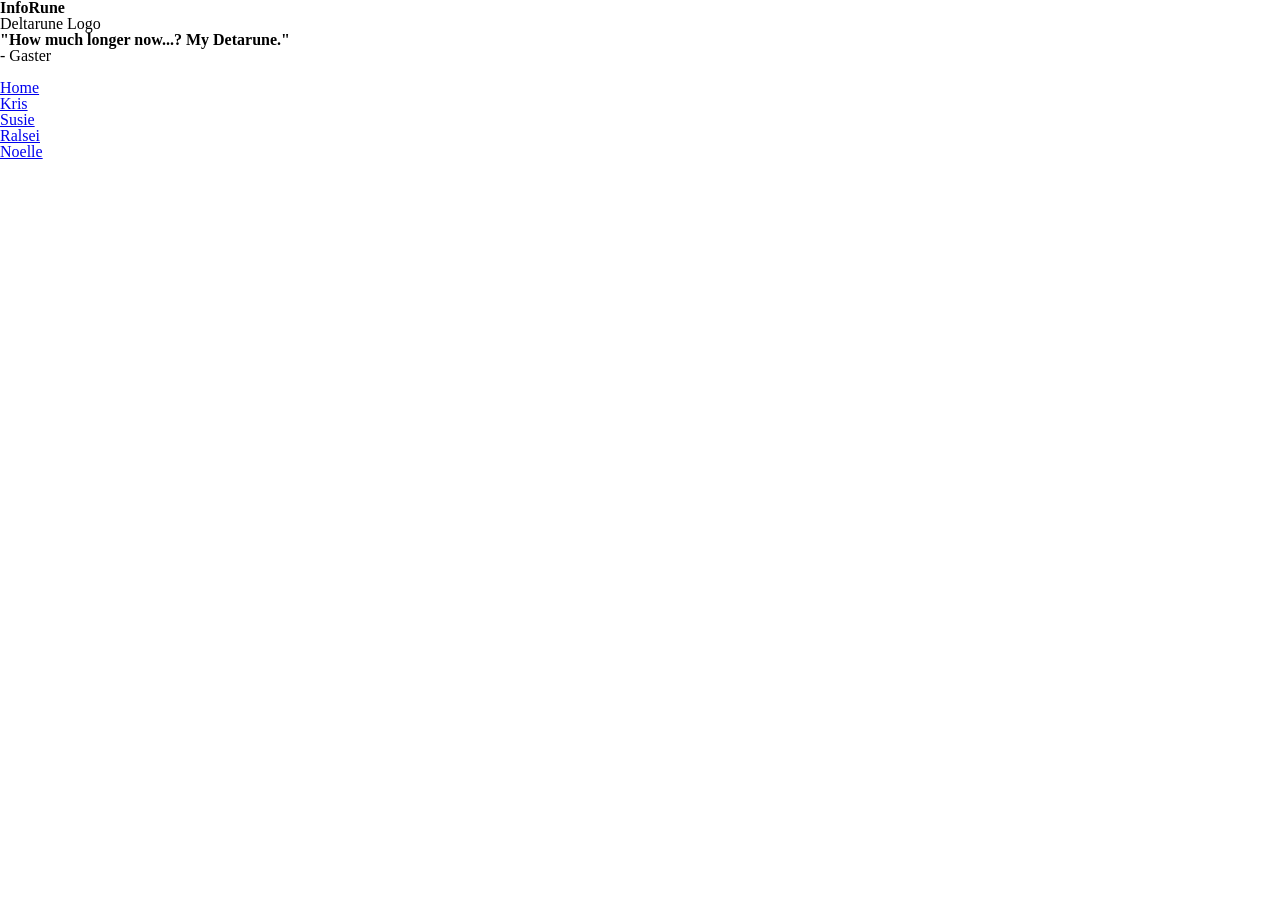
==== Kris.html @ db47dd18 "Did some html work in homepage and added my images to the images folder. still have yet to do my css" ====
<!DOCTYPE html>
<html lang="en">
<head>
  <meta charset="UTF-8">
  <meta name="viewport" content="width=device-width, initial-scale=1.0">
  <title>Kris</title>

  <link rel="stylesheet" href="reset.css">
  <link rel="stylesheet" href="style_b.css">
</head>

<body>

  <div class="wrapper">
    <header>
      <h1>InfoRune</h1>

      Deltarune Logo

      <h3>"How much longer now...? My Detarune."</h3>
      <p>- Gaster</p>

    </header>

    <nav>

      <ul>
        <li><a href="index.html">Home</a></li>
        <li><a href="Kris.html">Kris</a></li>
        <li><a href="Susie.html">Susie</a></li>
        <li><a href="Ralsei.html">Ralsei</a></li>
        <li><a href="Noelle.html">Noelle</a></li>
      </ul>

    </nav>

    <main>

      



    </main>

    <footer>

    </footer>
  </div>
 


    

  
</body>
</html>
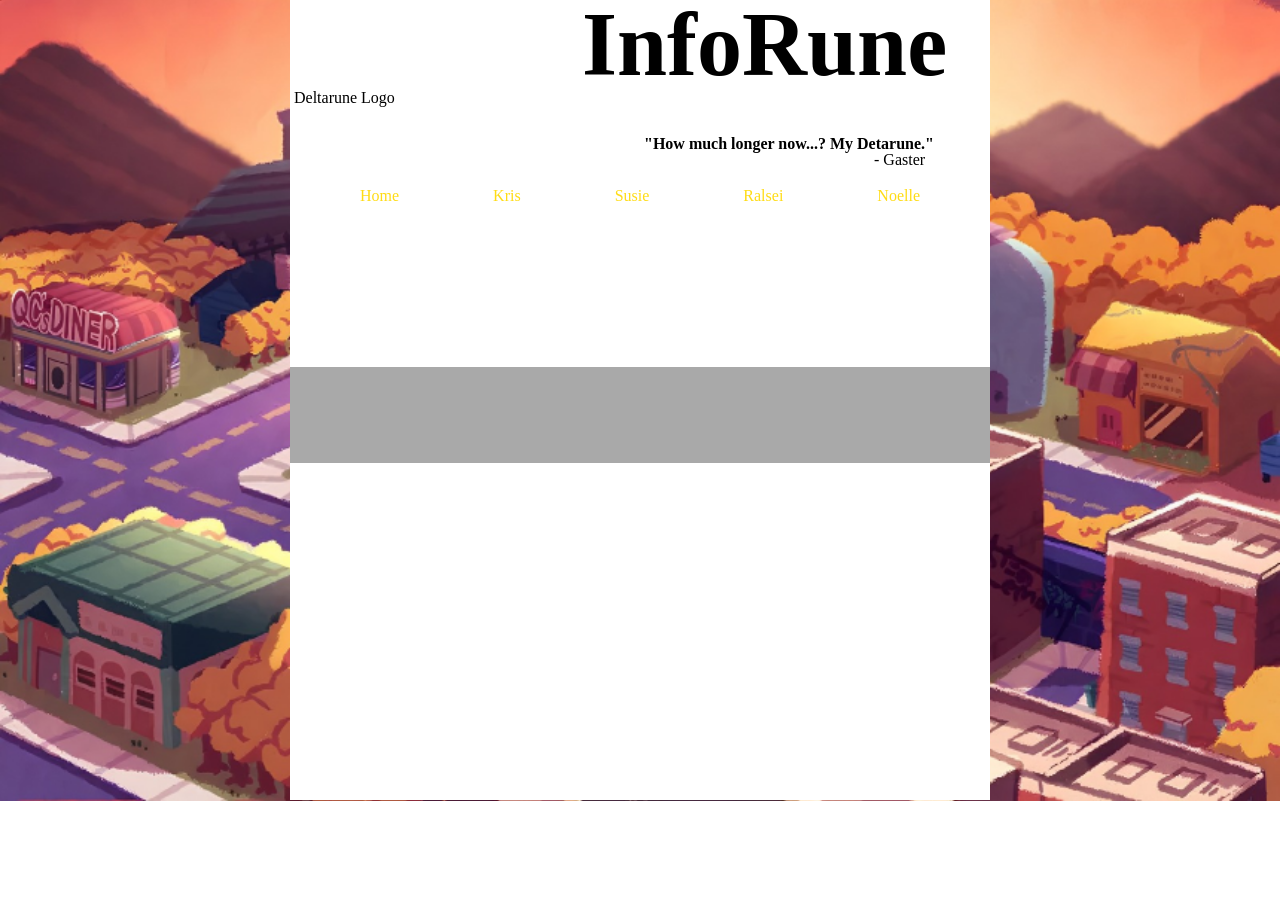
==== commit 6fab1b55: "Inputted hometown art for the home page background and fixed problems with the wrapper and backgroun" ====
--- a/Kris.html
+++ b/Kris.html
@@ -6,7 +6,7 @@
   <title>Kris</title>
 
   <link rel="stylesheet" href="reset.css">
-  <link rel="stylesheet" href="style_b.css">
+  <link rel="stylesheet" href="style.css">
 </head>
 
 <body>
--- a/style.css
+++ b/style.css
@@ -0,0 +1,85 @@
+
+.wrapper {
+  margin: 0 auto;
+  width: 700px;
+  height: 800px;
+  background-color: white;
+}
+
+header {
+  padding: 0px 4px;
+}
+
+header h1 {
+  font-size: 90px;
+  margin-left: 288px;
+}
+
+header h3 {
+  margin-left: 350px;
+  margin-top: 30px;
+}
+
+header p {
+  margin-left: 580px;
+}
+
+body {
+  background-image: url(Images/Hometown.png);
+  background-repeat: no-repeat;
+  background-size: cover;
+  background-position: center;
+}
+
+main {
+  padding: 15px;
+}
+
+.content {
+  display: grid;
+  padding: 0px 18px;
+  font-size: 13px;
+}
+
+.story {
+  font-family: 'Gill Sans', 'Gill Sans MT', Calibri, 'Trebuchet MS', sans-serif;
+}
+
+.creator {
+  font-family: 'Gill Sans', 'Gill Sans MT', Calibri, 'Trebuchet MS', sans-serif;
+  margin-top: 60px;
+}
+
+a {
+  text-decoration: none;
+}
+
+ul {
+  text-decoration: none;
+}
+
+nav {
+  margin: 20px;
+  padding: 0px 50px;
+}
+
+nav a {
+  color: rgb(255, 220, 21);
+}
+
+nav ul {
+  list-style-type: none;
+  display: flex;
+  justify-content: space-between;
+  align-items: center;
+}
+
+footer {
+  background-color: darkgray;
+  height: 6em;
+  margin-top: 113px;
+}
+
+footer ul {
+  list-style-type: none;
+}
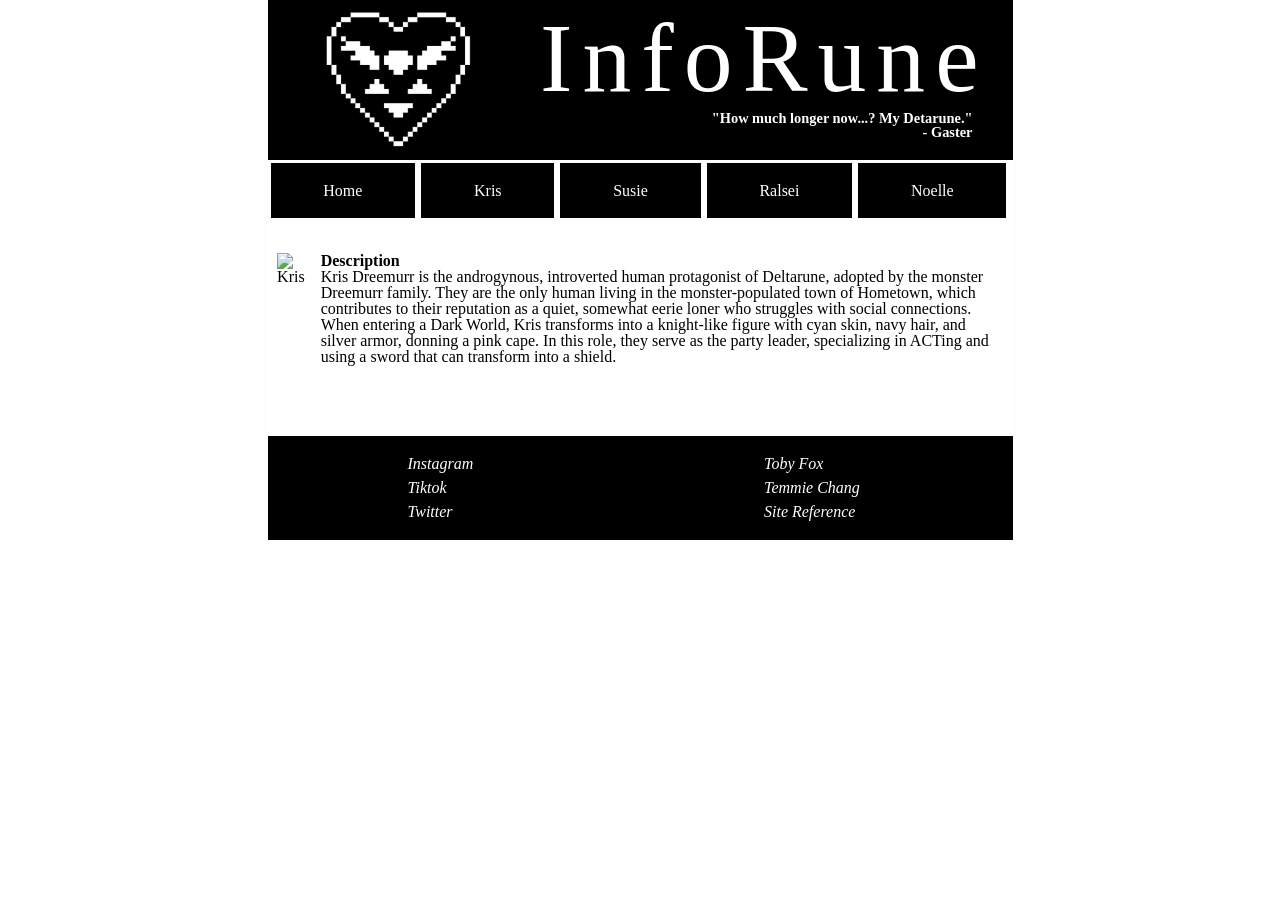
==== commit 82c78ea0: "Inputted the descriptions and images for the heroes . Cleaned up the index page for the site. Also c" ====
--- a/Kris.html
+++ b/Kris.html
@@ -9,49 +9,84 @@
   <link rel="stylesheet" href="style.css">
 </head>
 
-<body>
+
+<body class="d">
 
   <div class="wrapper">
-    <header>
-      <h1>InfoRune</h1>
 
-      Deltarune Logo
+    
 
-      <h3>"How much longer now...? My Detarune."</h3>
-      <p>- Gaster</p>
+      <header>
 
-    </header>
+        <p>InfoRune</p>
 
-    <nav>
+        <blockquote>
+          "How much longer now...? My Detarune." <br>- Gaster
+        </blockquote>
+        
+      </header>
 
-      <ul>
-        <li><a href="index.html">Home</a></li>
-        <li><a href="Kris.html">Kris</a></li>
-        <li><a href="Susie.html">Susie</a></li>
-        <li><a href="Ralsei.html">Ralsei</a></li>
-        <li><a href="Noelle.html">Noelle</a></li>
-      </ul>
+      <nav>
 
-    </nav>
+        <ul>
+          <li><a class="home" href="index.html">Home</a></li>
+          <li><a class="kris" href="kris.html">Kris</a></li>
+          <li><a class="susie" href="susie.html">Susie</a></li>
+          <li><a class="ralsei" href="ralsei.html">Ralsei</a></li>
+          <li><a class="noelle" href="noelle.html">Noelle</a></li>
+        </ul>
+
+      </nav>
+
+    
 
     <main>
+      
+       <div class="info">
 
-      
+        <!-- Image of Kris Here -->
+          <img class="pic" src="images/Kris.png" alt="Kris">
 
+        <!-- Description Section Here -->
+        <section class="description">
 
+          <h2>Description</h2>
+
+          <p>Kris Dreemurr is the androgynous, introverted human protagonist of Deltarune, adopted by the monster Dreemurr family. They are the only human living in the monster-populated town of Hometown, which contributes to their reputation as a quiet, somewhat eerie loner who struggles with social connections. When entering a Dark World, Kris transforms into a knight-like figure with cyan skin, navy hair, and silver armor, donning a pink cape.  In this role, they serve as the party leader, specializing in ACTing and using a sword that can transform into a shield. </p>
+          
+        </section>  
+
+        <!-- Bio Section Here -->
+        <section class="bio">
+
+          
+
+        </section>
+
+      </div>
 
     </main>
 
-    <footer>
+     <footer>
 
+      <ul>
+        <li><a href="https://www.instagram.com/makav3ll3/"><i class="fa-brands fa-instagram">Instagram</i></a></li>
+
+        <li><a href="https://x.com/tobyfox"><i class="fa-brands fa-x-twitter">Toby Fox</i></a></li>
+
+        <li><a href="https://www.tiktok.com/@vellemac06?lang=en"><i class="fa-brands fa-tiktok">Tiktok</i></a></li>
+
+        <li><a href="https://x.com/tuyoki"><i class="fa-brands fa-x-twitter">Temmie Chang</i></a></li>
+
+        <li><a href="https://x.com/MakaV3ll3"><i class="fa-brands fa-x-twitter">Twitter</i></a></li>
+        
+        <li><a href="https://deltarune.fandom.com/wiki/Main_Page"><i>Site Reference</i></a></li>
+      </ul>
+      
     </footer>
   </div>
- 
-
-
-    
-
   
 </body>
 </html>
 
+
--- a/style.css
+++ b/style.css
@@ -1,85 +1,209 @@
 
 .wrapper {
   margin: 0 auto;
-  width: 700px;
-  height: 800px;
-  background-color: white;
-}
-
+  width: 745px;
+  background-color: rgb(255, 255, 255);
+  border-left: 4px solid #fdfdfd;
+  border-right: 4px solid #fdfdfd;
+  border-bottom: 4px solid #fdfdfd;
+}
+
+/* Header Section
+====================*/
 header {
-  padding: 0px 4px;
-}
-
-header h1 {
-  font-size: 90px;
-  margin-left: 288px;
-}
-
-header h3 {
-  margin-left: 350px;
-  margin-top: 30px;
+  text-align: right;
+  color: white;
+  background-color: black;
+  background-image: url(Images/Deltarune.png);
+  background-repeat: no-repeat;
+  background-size: contain;
+  background-position: 50px -1px;
+  height: 160px;
+  margin-bottom: 23px;
 }
 
 header p {
-  margin-left: 580px;
-}
-
+   font-size: 610%;
+   margin-bottom: 0.2rem;
+   margin-right: 1.5rem;
+   padding-top: 10px;
+   letter-spacing: 10px;
+}
+
+header blockquote {
+  font-size: 90%;
+  font-weight: bold;
+  margin-right: 2.5rem;
+}
+
+/* Navigation Section
+====================*/
+nav ul {
+  display: flex;
+  justify-content: stretch;
+  margin-top: 1.2rem;
+  list-style-type: none;
+}
+
+nav a {
+  color: rgb(251, 227, 92);
+  transition: all 0.35s ease;
+  text-align: center;
+}
+
+nav a:hover {
+  border: 3.5px solid #f0ed5b;
+  border-radius: 2px;
+  color: #f0ed5b;
+  text-align: center;
+  font-size: 105%;
+}
+
+.home {
+  padding: 1.2rem 3.3rem 1.2rem 3.3rem;
+  background-color: black;
+  color: white;
+  border: 3.5px solid #fdfdfd;
+}
+
+.kris {
+  padding: 1.2rem 3.3rem 1.2rem 3.3rem;
+  background-color: black;
+  color: white;
+  border: 3.5px solid #fdfdfd;
+}
+
+.susie {
+  padding: 1.2rem 3.3rem 1.2rem 3.3rem;
+  background-color: black;
+  color: white;
+  border: 3.5px solid #fdfdfd;
+}
+
+.ralsei {
+  padding: 1.2rem 3.3rem 1.2rem 3.3rem;
+  background-color: black;
+  color: white;
+  border: 3.5px solid #fdfdfd;
+}
+
+.noelle {
+  padding: 1.2rem 3.3rem 1.2rem 3.3rem;
+  background-color: black;
+  color: white;
+  border: 3.5px solid #fdfdfd;
+}
+
+a {
+  text-decoration: none;
+}
+
+/* Main Section
+====================*/
 body {
   background-image: url(Images/Hometown.png);
   background-repeat: no-repeat;
   background-size: cover;
-  background-position: center;
-}
-
-main {
-  padding: 15px;
 }
 
 .content {
-  display: grid;
-  padding: 0px 18px;
-  font-size: 13px;
+  margin: 3.4rem .6rem
 }
 
 .story {
-  font-family: 'Gill Sans', 'Gill Sans MT', Calibri, 'Trebuchet MS', sans-serif;
+  margin-left: 280px;
+}
+
+.story h2 {
+  font-size: 200%;
+  padding-bottom: 6px;
+  color: #288f3a;
+}
+
+.story p {
+  font-size: 14.5px;
+
 }
 
 .creator {
-  font-family: 'Gill Sans', 'Gill Sans MT', Calibri, 'Trebuchet MS', sans-serif;
-  margin-top: 60px;
-}
-
-a {
-  text-decoration: none;
-}
-
-ul {
-  text-decoration: none;
-}
-
-nav {
-  margin: 20px;
-  padding: 0px 50px;
-}
-
-nav a {
-  color: rgb(255, 220, 21);
-}
-
-nav ul {
-  list-style-type: none;
-  display: flex;
-  justify-content: space-between;
-  align-items: center;
-}
+  margin-top: 44px;
+  margin-right: 252px;
+}
+
+.creator h2 {
+  font-size: 200%;
+  padding-bottom: 6px;
+  color: #288f3a;
+}
+
+/* Image Section
+===================*/
+.dr {
+  float: left;
+  width: 255px;
+  margin-top: 4px;
+  margin-right: 10px;
+  margin-bottom: 30px;
+  border: 4px solid #288f3a;
+}
+
+.toby {
+ float: right;
+ width: 230px;
+ margin-top: 30px ;
+ border: 4px solid #288f3a;
+}
+
+.pic {
+  width: 140px;
+  margin-right: 16px;
+}
+
+/* Footer Section
+===================*/
 
 footer {
-  background-color: darkgray;
-  height: 6em;
-  margin-top: 113px;
+  background-color: black;
+  margin-top: auto;
+ 
 }
 
 footer ul {
   list-style-type: none;
-}
+  padding: 20px;
+  display: grid;
+  grid-template-columns: 1fr 1fr;
+  gap: 8px;
+}
+
+footer a {
+  color: white;
+  transition: all 0.3s ease;
+  margin-left: 120px;
+}
+
+footer a:hover {
+  color: #f0ed5b;
+  font-size: 110%;
+}
+
+/* Heroes Section
+===================*/
+
+.d {
+  background-image: url(Images/castletown.png);
+  background-repeat: no-repeat;
+  background-size: cover;
+}
+
+.info {
+  display: flex;
+  margin: 3.4rem .6rem
+}
+
+.description {
+
+}
+
+/* Media Queries
+===================*/
